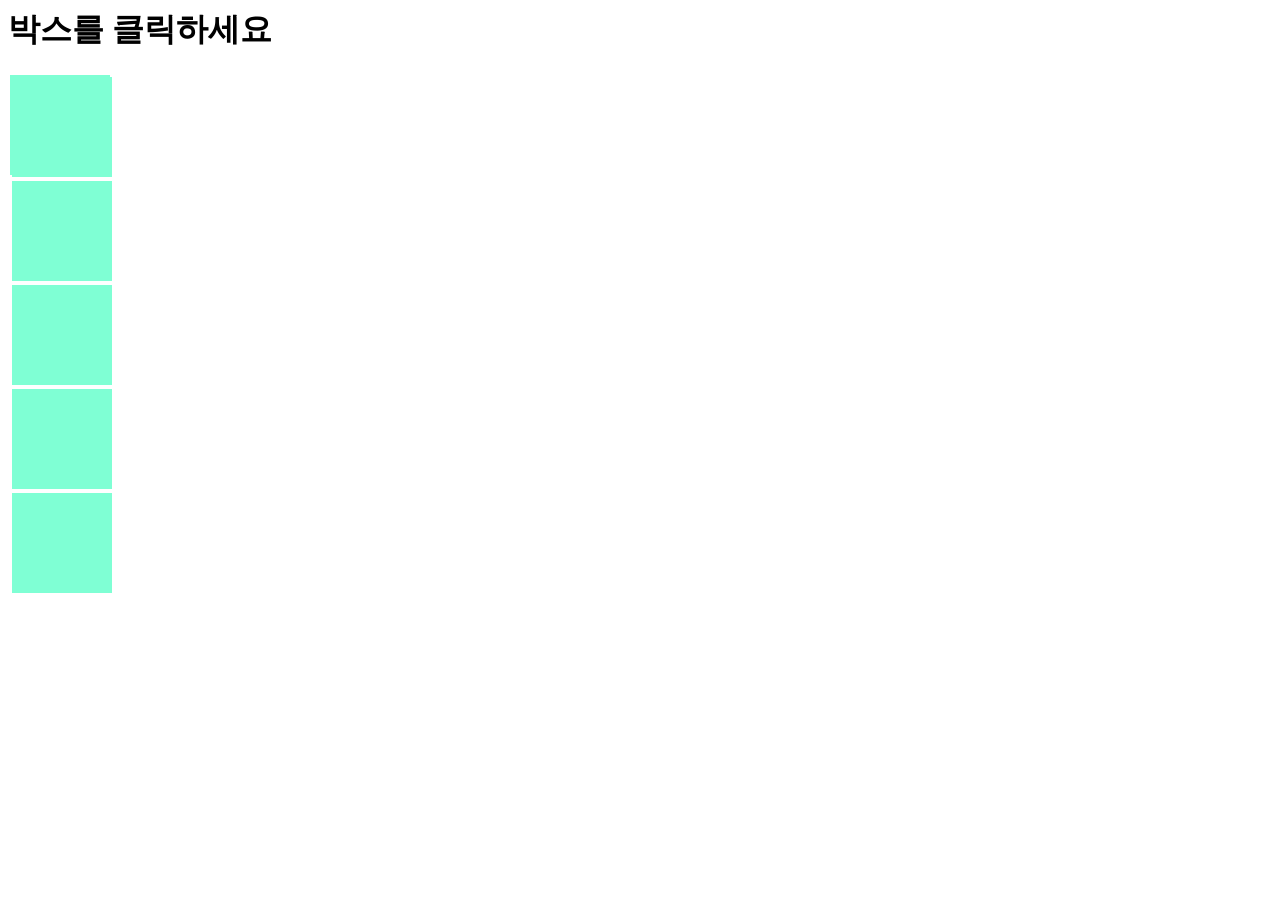
==== index.html @ 0cf7d346 "first commit" ====
<html>
    <head></head>
    <body>
        <style>
            div {
            width: 100px;
            height: 100px;
            background-color: aquamarine;
            margin: 2px;
            float : left;
        }
        </style>
        <h1>박스를 클릭하세요</h1>
        <div id="container"></div>
        <script type="text/javascript">
            var div, container = document.getElementById('container')
                for(let i=0;i<5;i++){
                    div = document.createElement('div')
                    div.onclick = function(){
                        alert('이것은 박스 #' + i + '입니다.')
                    }
                    container.appendChild(div)
                }
        </script>   
    </body>
</html>
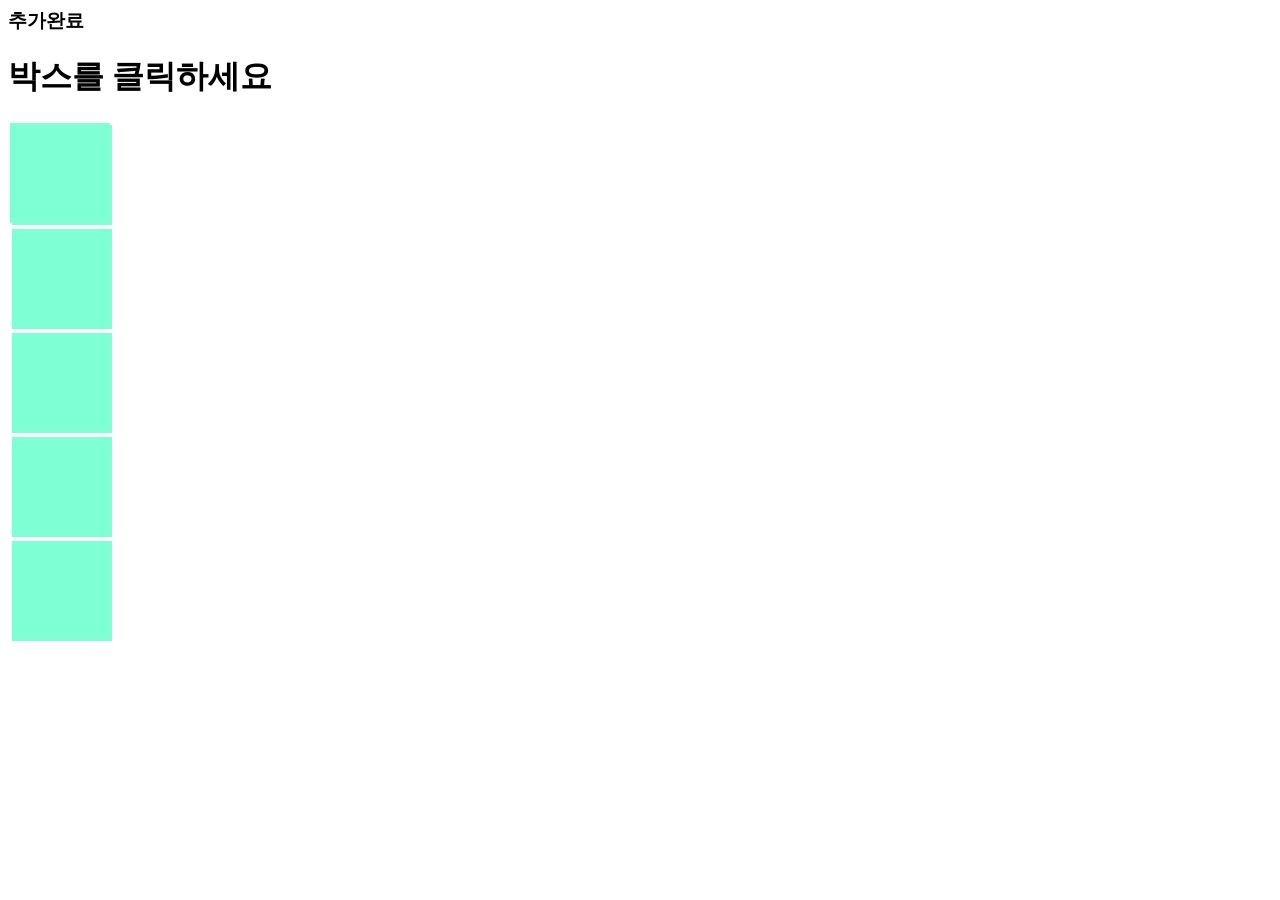
==== commit 9cbfa725: "second commit" ====
--- a/index.html
+++ b/index.html
@@ -1,6 +1,7 @@
 <html>
     <head></head>
     <body>
+        <h3>추가완료</h3>
         <style>
             div {
             width: 100px;
